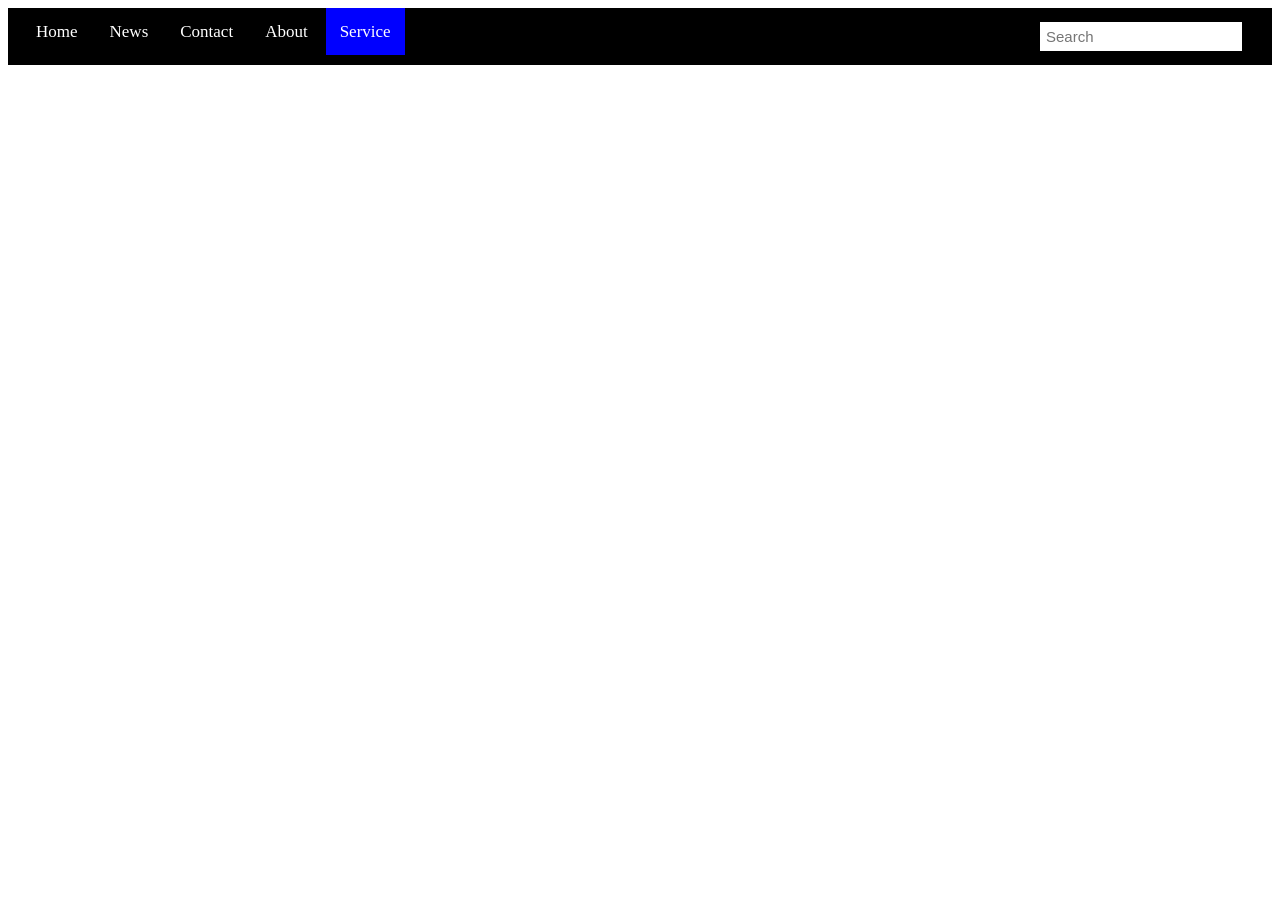
==== index.html @ 855f732c "Rename a file from project.html to index.html" ====
<!DOCTYPE html>
<html lang="en">
<head>
    <meta charset="UTF-8">
    <meta name="viewport" content="width=device-width, initial-scale=1.0">
    <title>Portfolio</title>
    <link rel="stylesheet" href="project.css">
</head>
<body class="body">
    <div class="nav">
        <a href="#home">Home</a>
        <a href="#news">News</a>
        <a href="#contact">Contact</a>
        <a href="#about">About</a>
        <a class="active" href="#service">Service</a>
        
        <input class="text" type="text" placeholder="Search">
    </div>
</body>
</html>
---- project.css ----
b{background-color: black;
    padding: 0px
}

.nav{
    background-color: black;
    padding: 14px;
    overflow: hidden;
}
.nav a{
    color: white;
    text-align: center;
    font-size: 17px;
    padding: 14px;
    text-decoration: none;
}
.nav a:hover{
    background-color: gray;
    color: black;
}
.nav a.active{
    background-color: blue;
    color: white;
}
.text{
    float: right;
  padding: 6px;
  border: none;
  margin-top: 0px;
  margin-right: 16px;
  font-size: 15px;
}
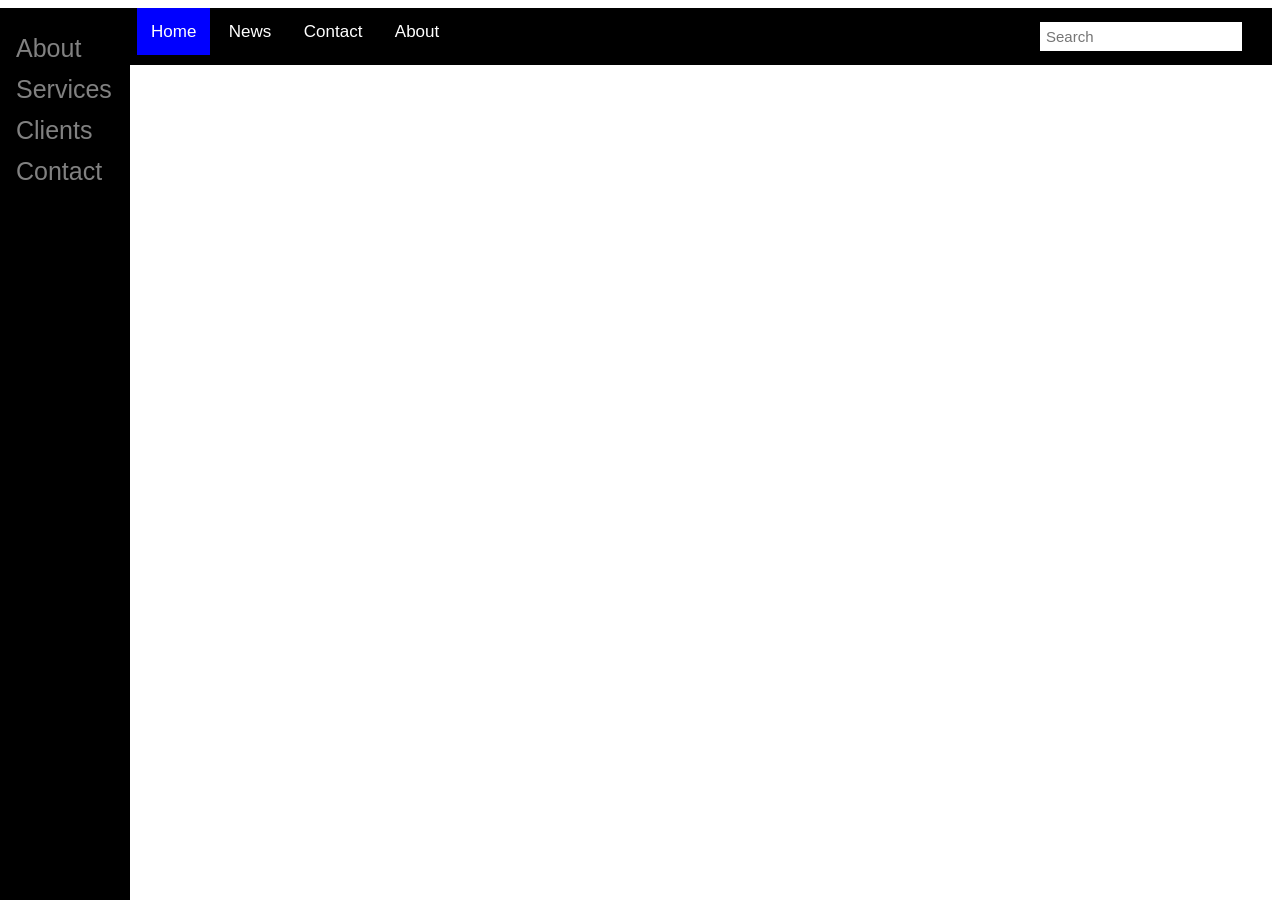
==== commit fa77b07d: "added side navigation bar using html anf css" ====
--- a/index.html
+++ b/index.html
@@ -5,16 +5,22 @@
     <meta name="viewport" content="width=device-width, initial-scale=1.0">
     <title>Portfolio</title>
     <link rel="stylesheet" href="project.css">
+    <link rel="icon" href="./images/IMG_4405.JPG">
 </head>
 <body class="body">
     <div class="nav">
-        <a href="#home">Home</a>
+        <a class="active" href="#home">Home</a>
         <a href="#news">News</a>
         <a href="#contact">Contact</a>
         <a href="#about">About</a>
-        <a class="active" href="#service">Service</a>
         
         <input class="text" type="text" placeholder="Search">
     </div>
+    <div class="sidenav">
+        <a href="#about">About</a>
+        <a href="#services">Services</a>
+        <a href="#clients">Clients</a>
+        <a href="#contact">Contact</a>
+      </div>
 </body>
 </html>
--- a/project.css
+++ b/project.css
@@ -1,11 +1,11 @@
-b{background-color: black;
-    padding: 0px
-}
+
 
 .nav{
     background-color: black;
     padding: 14px;
     overflow: hidden;
+    margin-left: 115px;
+    margin-top: 0%;
 }
 .nav a{
     color: white;
@@ -30,5 +30,36 @@
   margin-right: 16px;
   font-size: 15px;
 }
+body {
+    font-family: "Lato", sans-serif;
+  }
+  
+  .sidenav {
+    height: 100%;
+    width: 130px;
+    position: fixed;
+    z-index: 1;
+    top: 0;
+    left: 0;
+    background-color: black;
+    overflow-x: hidden;
+    padding-top: 20px;
+    margin-top: 8px;
+  }
+  
+  .sidenav a {
+    padding: 6px 8px 6px 16px;
+    text-decoration: none;
+    font-size: 25px;
+    color: #818181;
+    display: block;
+  }
+  
+  .sidenav a:hover {
+    color: #f1f1f1;
+  }
+  
+  .main {
+        margin-left: 160px;}
 
     
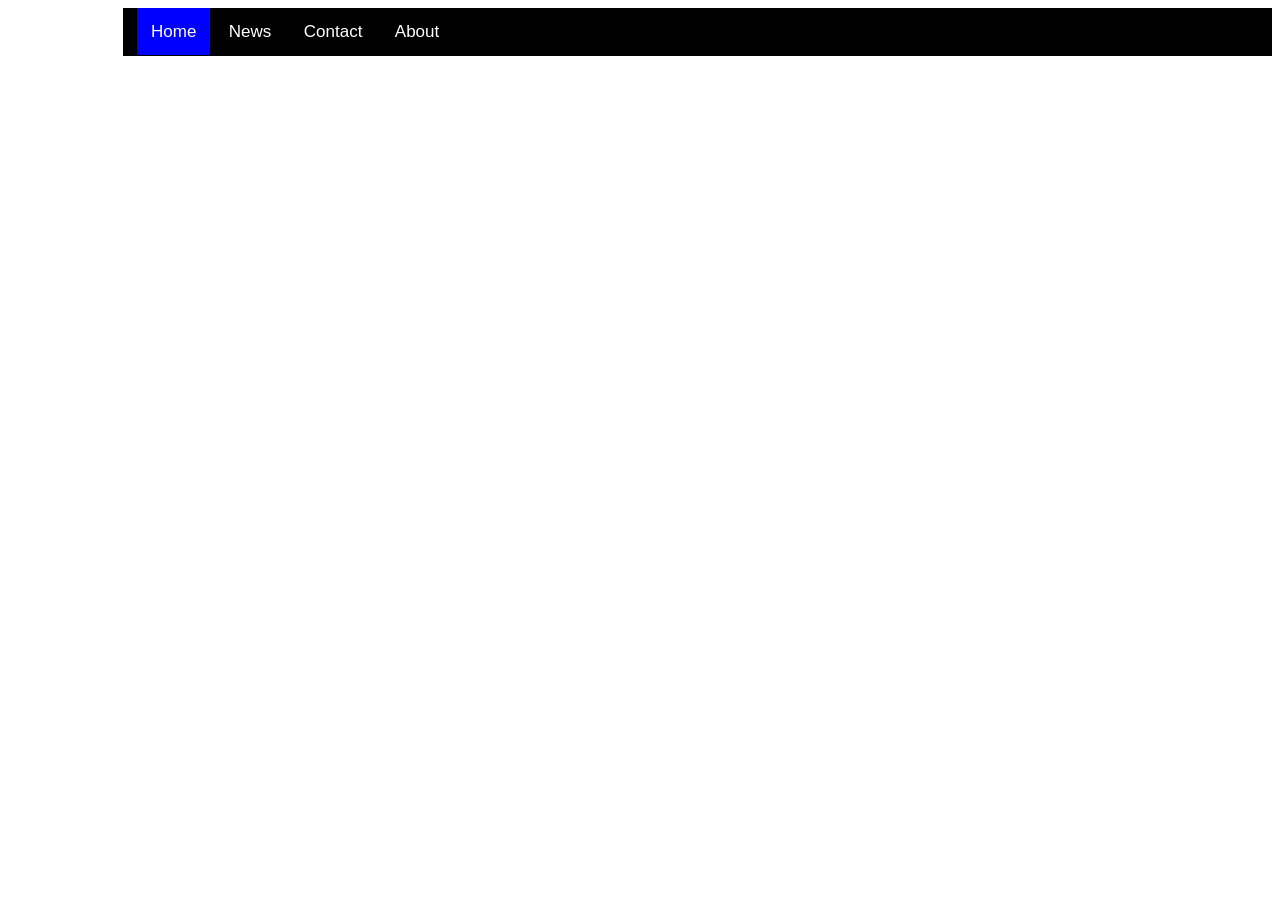
==== commit 5606b8bd: "remove the search button" ====
--- a/index.html
+++ b/index.html
@@ -13,14 +13,7 @@
         <a href="#news">News</a>
         <a href="#contact">Contact</a>
         <a href="#about">About</a>
-        
-        <input class="text" type="text" placeholder="Search">
     </div>
-    <div class="sidenav">
-        <a href="#about">About</a>
-        <a href="#services">Services</a>
-        <a href="#clients">Clients</a>
-        <a href="#contact">Contact</a>
-      </div>
+    
 </body>
 </html>
--- a/project.css
+++ b/project.css
@@ -21,14 +21,6 @@
 .nav a.active{
     background-color: blue;
     color: white;
-}
-.text{
-    float: right;
-  padding: 6px;
-  border: none;
-  margin-top: 0px;
-  margin-right: 16px;
-  font-size: 15px;
 }
 body {
     font-family: "Lato", sans-serif;
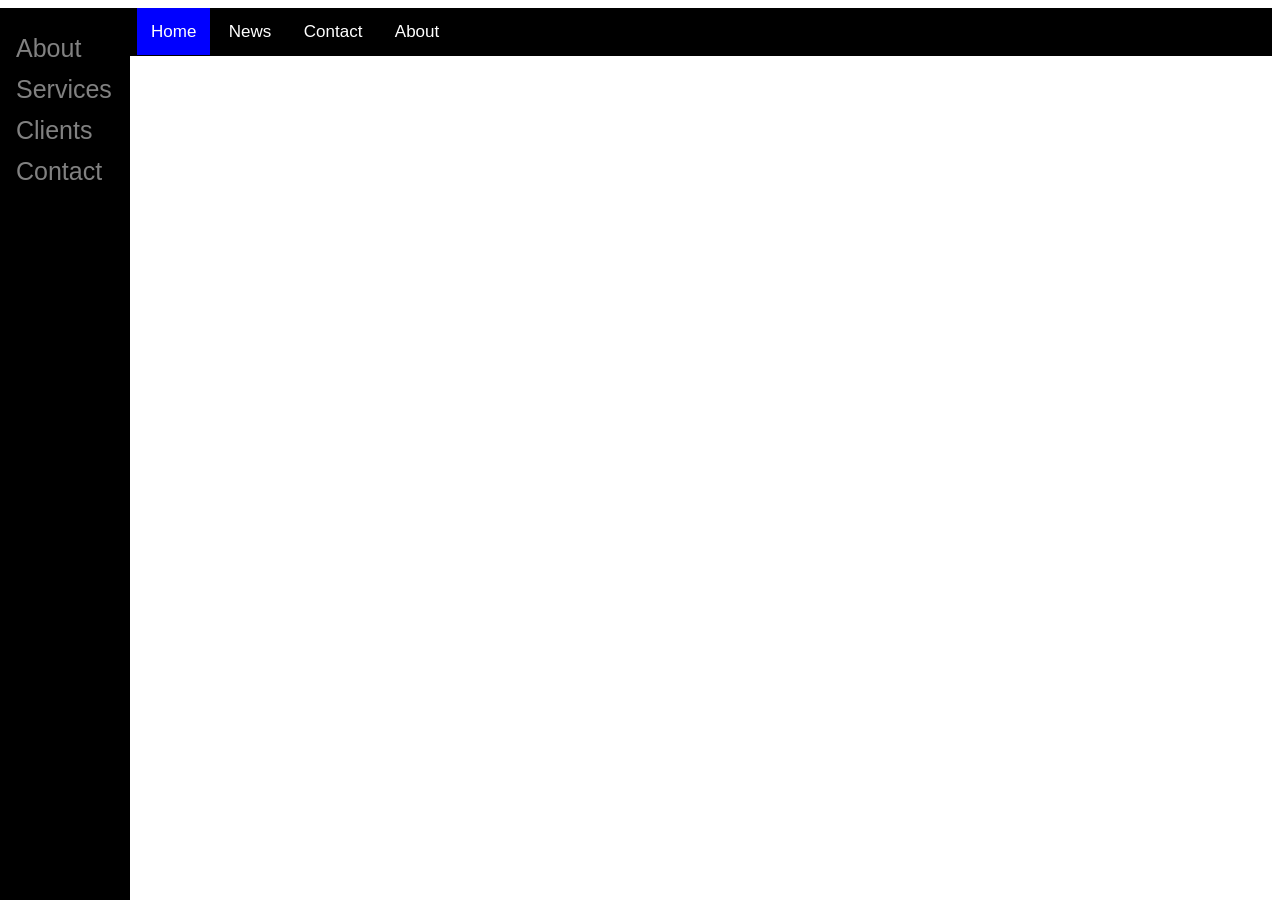
==== commit 9eea864a: "reset my side navigation bar" ====
--- a/index.html
+++ b/index.html
@@ -14,6 +14,11 @@
         <a href="#contact">Contact</a>
         <a href="#about">About</a>
     </div>
-    
+    <div class="sidenav">
+        <a href="#about">About</a>
+        <a href="#services">Services</a>
+        <a href="#clients">Clients</a>
+        <a href="#contact">Contact</a>
+      </div>
 </body>
 </html>
